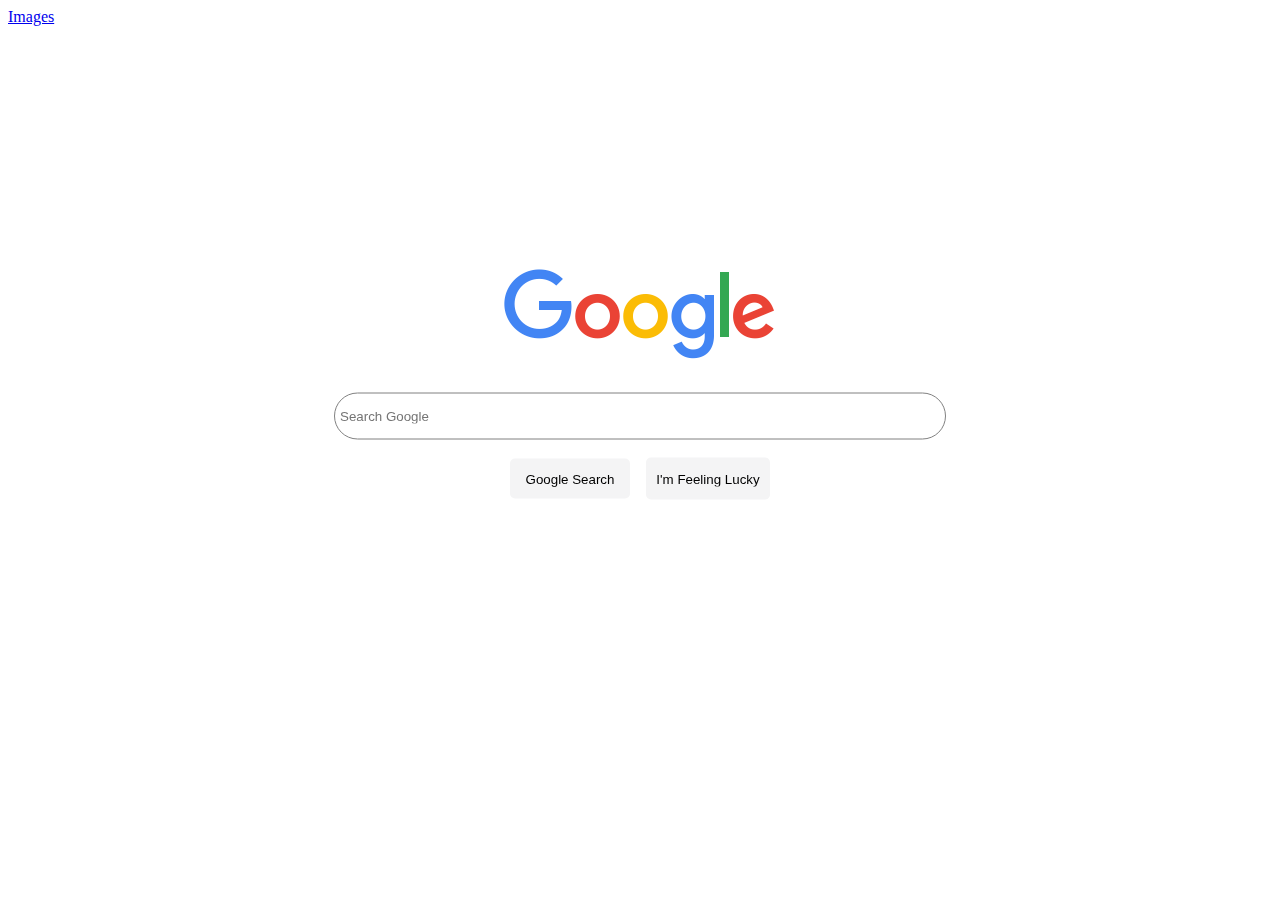
==== index.html @ 6dd01bf3 "deleted advanced search link (for now)" ====
<!DOCTYPE html>
<html lang="en">
<head>
    <meta charset="UTF-8">
    <meta http-equiv="X-UA-Compatible" content="IE=edge">
    <meta name="viewport" content="width=device-width, initial-scale=1.0">
    <link rel="stylesheet" href="style.css">
    <title>Search Engine</title>
</head>


<body>
        <a id="images" href="imagesearch.html">Images</a>        

    <div id="logo">
        <img id="lo" src="logo_lightmode.png" alt="google logo image">
    </div>


    <form action="https://www.google.com/search">
        <div class="input-elements">
            <input id="searchbar" type="text" name="q" placeholder="Search Google ">
            <div class="submitbutton">
                <input id="googlesearch" type="submit" value="Google Search">
                
                <input id="lucky" type="text" type="submit" value="I'm Feeling Lucky">
            </div>
            
        </div>
    </form>

</body>
</html>
---- style.css ----
.input-elements {
    position: fixed;
    top: 45%;
    bottom: 50%;
    left: 50%;
    transform: translate(-50%, -50%);
}

#searchbar {
    width: 600px;
    height: 35px;
    padding: 5px;
    border: 0.5px solid grey;
    border-radius: 35px;
    margin: 10px;
}


.submitbutton {
    display: flex;
    justify-content: center;
    align-items: center;
}

#googlesearch, #lucky{
    height: 200px;
    background-color: #f4f4f5;
    color: black;
    text-align: center;
    font-family:'Segoe UI', Tahoma, Geneva, Verdana, sans-serif;
    border-radius: 5px;
    width: 120px;
    height: 40px;
    border: 1px grey;
    margin: 8px;
    
}



#logo {
    display: flex;
    justify-content: center;
    align-items: center;
    position: fixed;
    top: -30%;
    left: 0;
    right: 0;
    bottom: 0%;
    color: aliceblue;
}
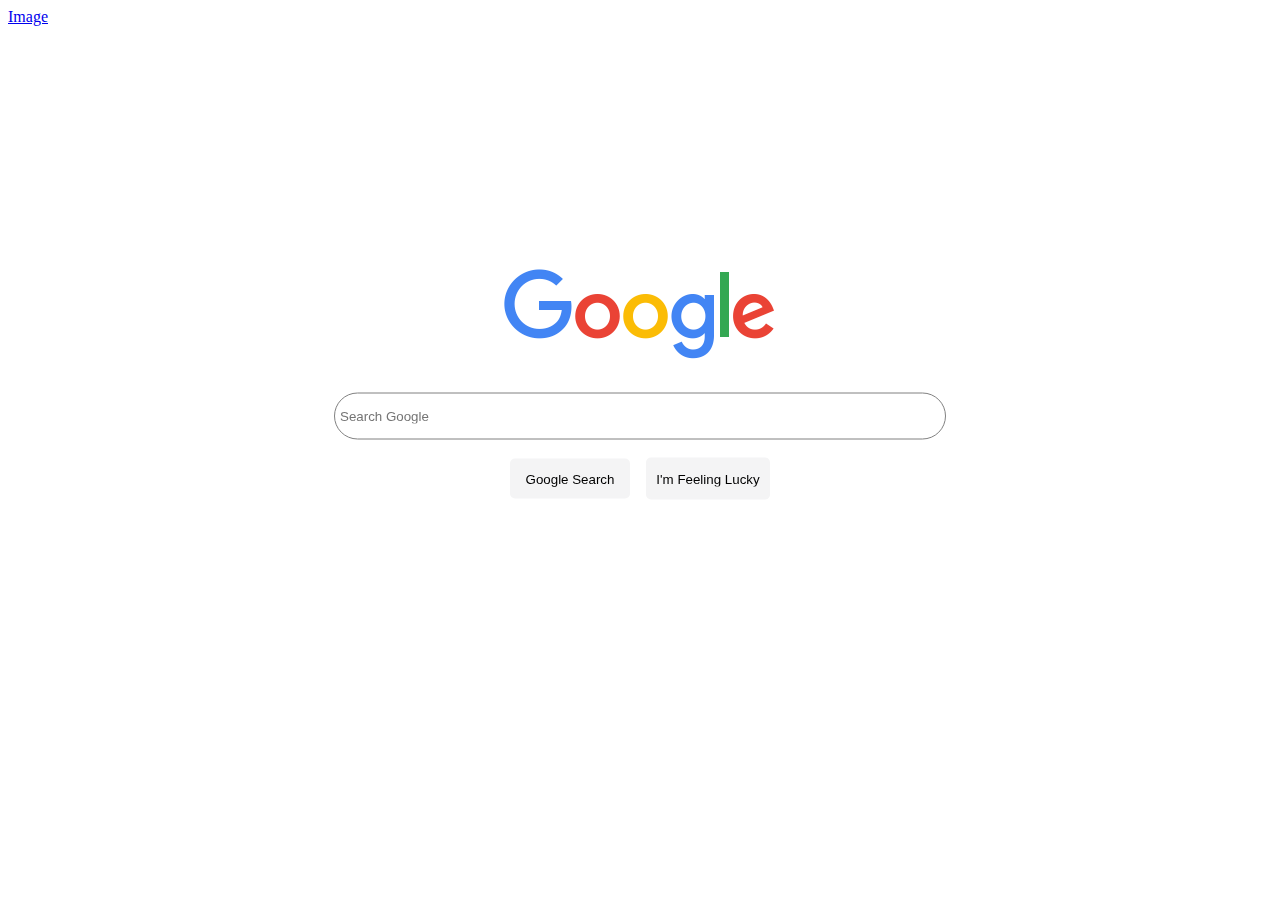
==== commit 4171ceb5: "small changes" ====
--- a/index.html
+++ b/index.html
@@ -4,13 +4,13 @@
     <meta charset="UTF-8">
     <meta http-equiv="X-UA-Compatible" content="IE=edge">
     <meta name="viewport" content="width=device-width, initial-scale=1.0">
-    <link rel="stylesheet" href="style.css">
+    <link rel="stylesheet" href="style.css"> 
     <title>Search Engine</title>
 </head>
 
 
 <body>
-        <a id="images" href="imagesearch.html">Images</a>        
+    <a href="C:\Users\rohaa\OneDrive\Documents\Rokage\coding-stuff\projects\web-dev\w1\imagesearch.html">Image</a>    
 
     <div id="logo">
         <img id="lo" src="logo_lightmode.png" alt="google logo image">
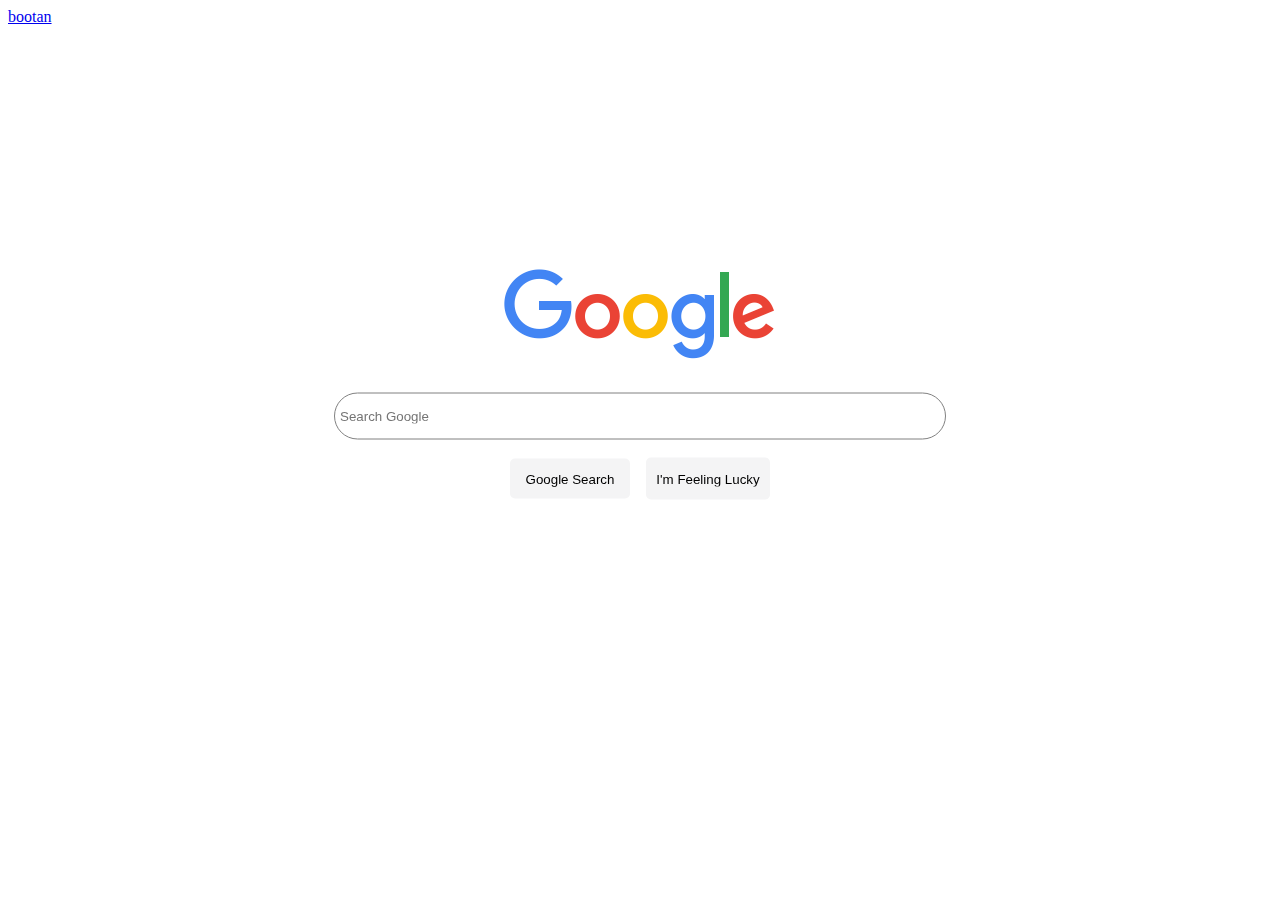
==== commit 2326e948: "created new image search page" ====
--- a/index.html
+++ b/index.html
@@ -6,11 +6,11 @@
     <meta name="viewport" content="width=device-width, initial-scale=1.0">
     <link rel="stylesheet" href="style.css"> 
     <title>Search Engine</title>
+    <a href="imagesearch.html">bootan</a>
 </head>
 
 
 <body>
-    <a href="C:\Users\rohaa\OneDrive\Documents\Rokage\coding-stuff\projects\web-dev\w1\imagesearch.html">Image</a>    
 
     <div id="logo">
         <img id="lo" src="logo_lightmode.png" alt="google logo image">
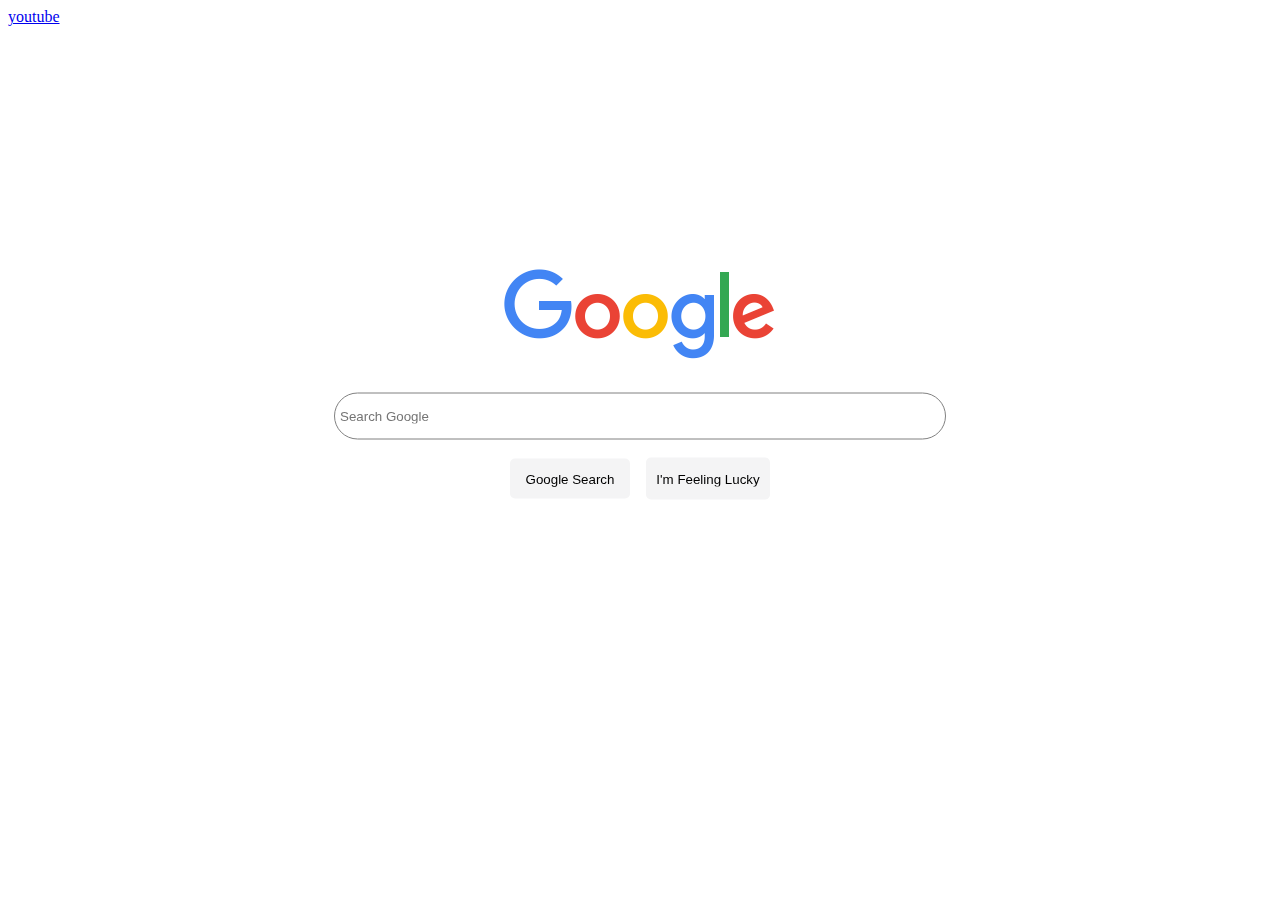
==== commit c14fb572: "idek whats going anymore" ====
--- a/index.html
+++ b/index.html
@@ -6,12 +6,11 @@
     <meta name="viewport" content="width=device-width, initial-scale=1.0">
     <link rel="stylesheet" href="style.css"> 
     <title>Search Engine</title>
-    <a href="imagesearch.html">bootan</a>
 </head>
 
 
 <body>
-
+    <a href="https://www.youtube.com">youtube</a>
     <div id="logo">
         <img id="lo" src="logo_lightmode.png" alt="google logo image">
     </div>
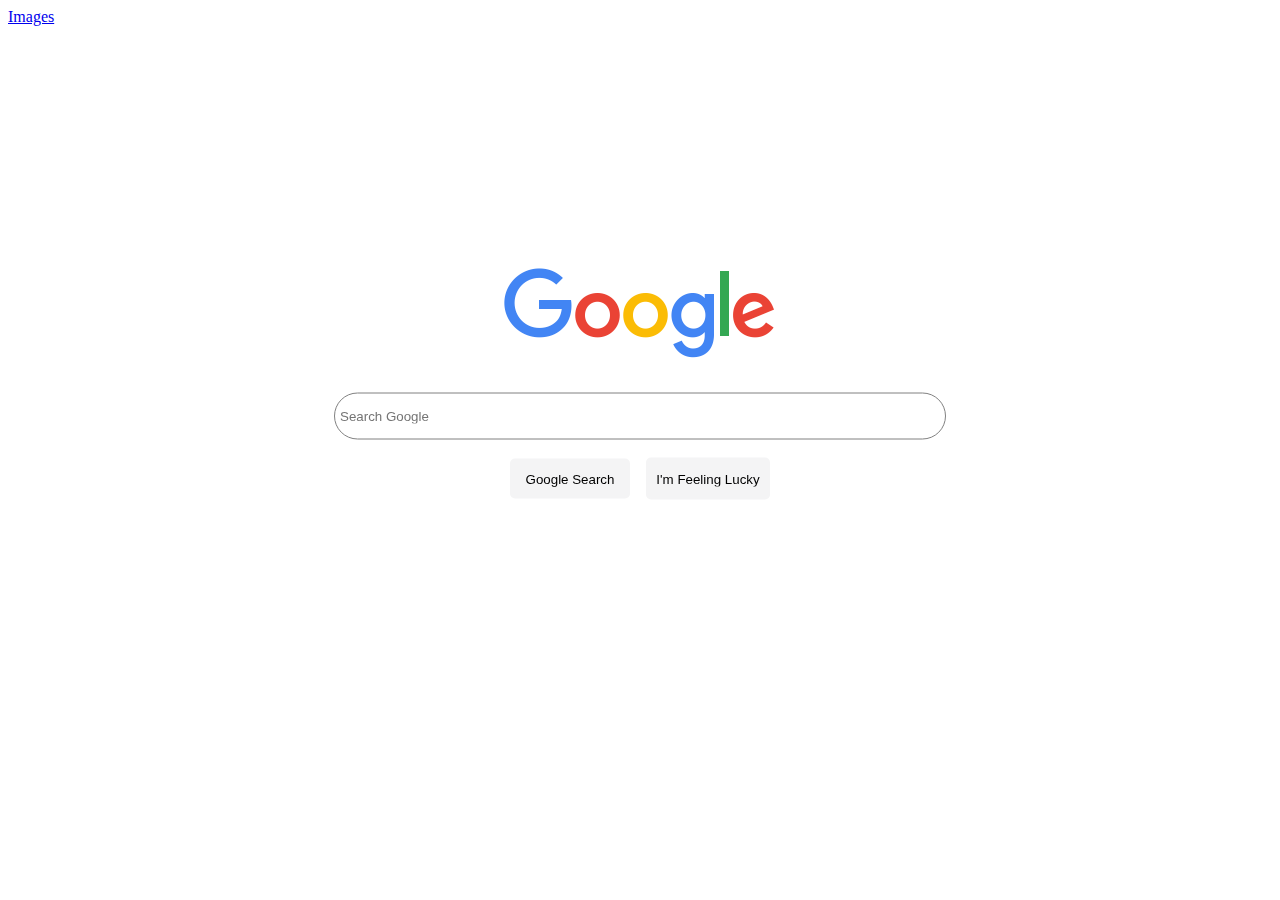
==== commit 143a77ca: "added image search" ====
--- a/index.html
+++ b/index.html
@@ -10,7 +10,7 @@
 
 
 <body>
-    <a href="https://www.youtube.com">youtube</a>
+    <a href="imagesearch.html">Images</a>
     <div id="logo">
         <img id="lo" src="logo_lightmode.png" alt="google logo image">
     </div>
--- a/style.css
+++ b/style.css
@@ -43,9 +43,8 @@
     justify-content: center;
     align-items: center;
     position: fixed;
-    top: -30%;
     left: 0;
     right: 0;
-    bottom: 0%;
+    bottom: 60%;
     color: aliceblue;
 }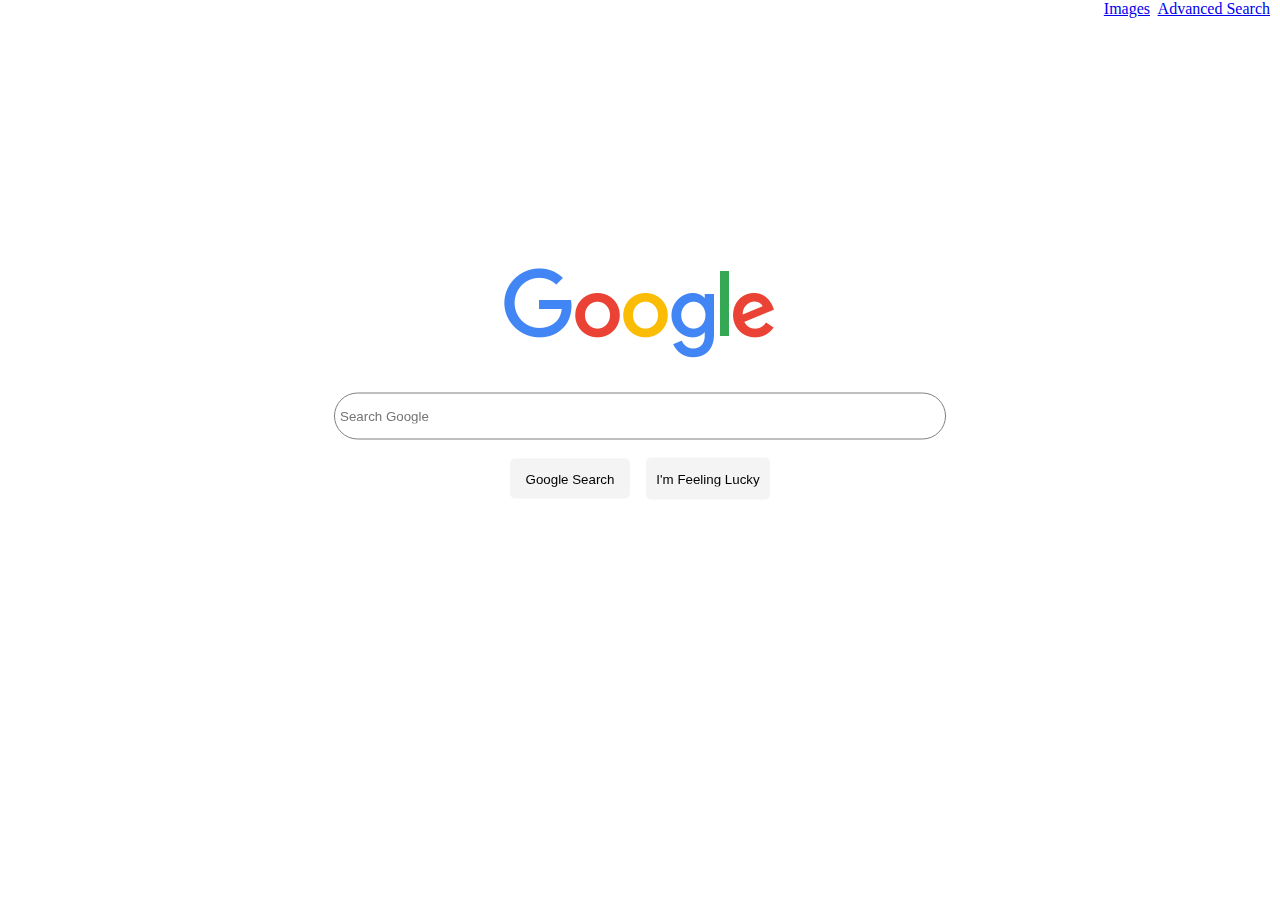
==== commit 8ca7c995: "added link back to homepage in advanced" ====
--- a/index.html
+++ b/index.html
@@ -10,7 +10,8 @@
 
 
 <body>
-    <a href="imagesearch.html">Images</a>
+    <a id="advancedlink" href="advance.html">Advanced Search</a>
+    <a id="imagelink" href="imagesearch.html">Images</a>
     <div id="logo">
         <img id="lo" src="logo_lightmode.png" alt="google logo image">
     </div>
--- a/style.css
+++ b/style.css
@@ -47,4 +47,16 @@
     right: 0;
     bottom: 60%;
     color: aliceblue;
+}
+
+#advancedlink {
+    position:absolute;
+    top: 0;
+    right: 10px;
+
+}
+#imagelink {
+    position: absolute;
+    top: 0;
+    right: 130px;
 }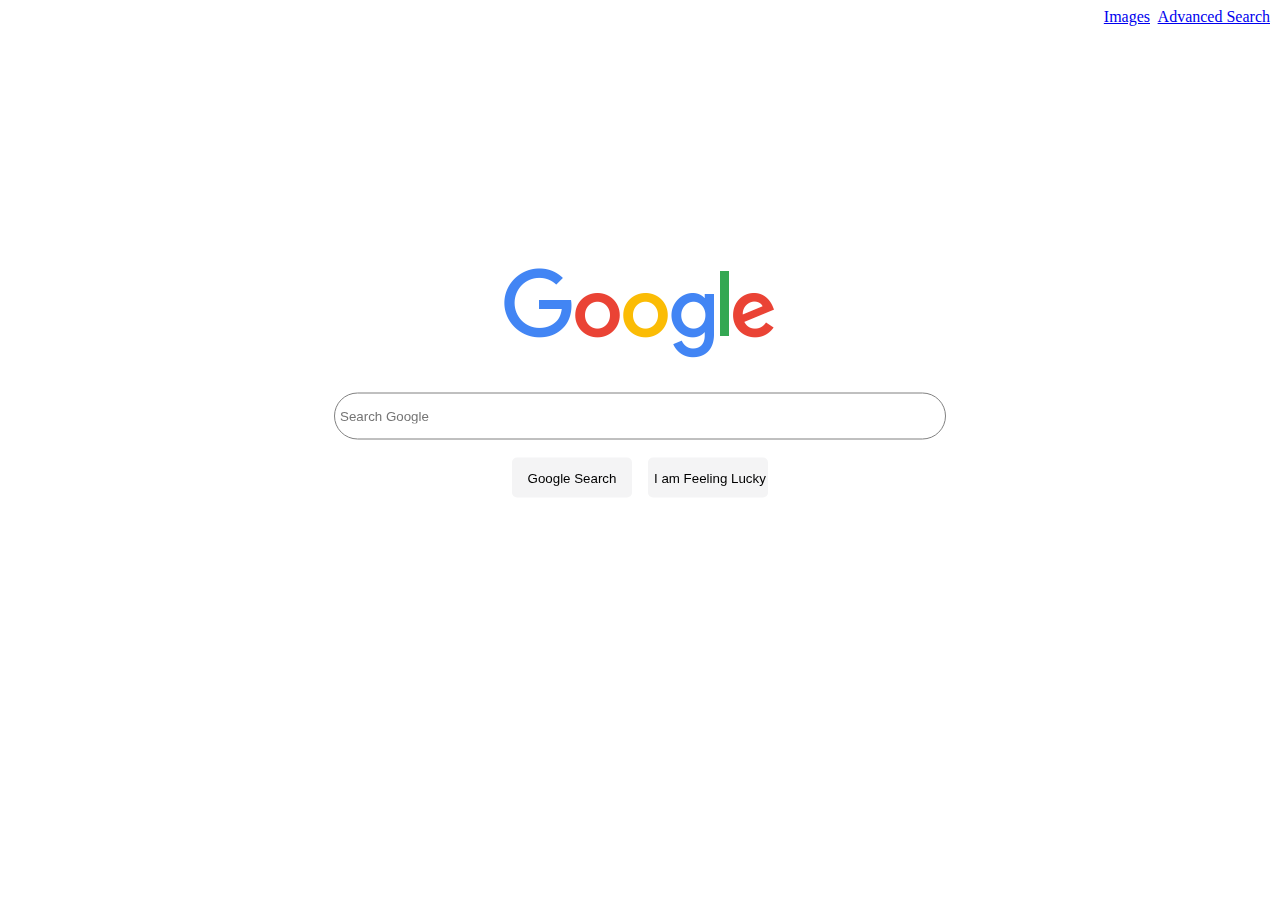
==== commit 720ded9b: "added feeling lucky button" ====
--- a/index.html
+++ b/index.html
@@ -21,9 +21,9 @@
         <div class="input-elements">
             <input id="searchbar" type="text" name="q" placeholder="Search Google ">
             <div class="submitbutton">
-                <input id="googlesearch" type="submit" value="Google Search">
+                <input type="submit" name="btnK" id="googlesearch" value="Google Search">
                 
-                <input id="lucky" type="text" type="submit" value="I'm Feeling Lucky">
+                <input type="submit" name ="btnI" id="lucky" value="I am Feeling Lucky" formaction="https://google.com/search?&btnI=1">
             </div>
             
         </div>
--- a/style.css
+++ b/style.css
@@ -51,12 +51,17 @@
 
 #advancedlink {
     position:absolute;
-    top: 0;
+    top: 8px;
     right: 10px;
 
 }
 #imagelink {
     position: absolute;
-    top: 0;
+    top: 8px;
     right: 130px;
+}
+
+#backhome {
+    display: flex;
+    justify-content: flex-end;
 }